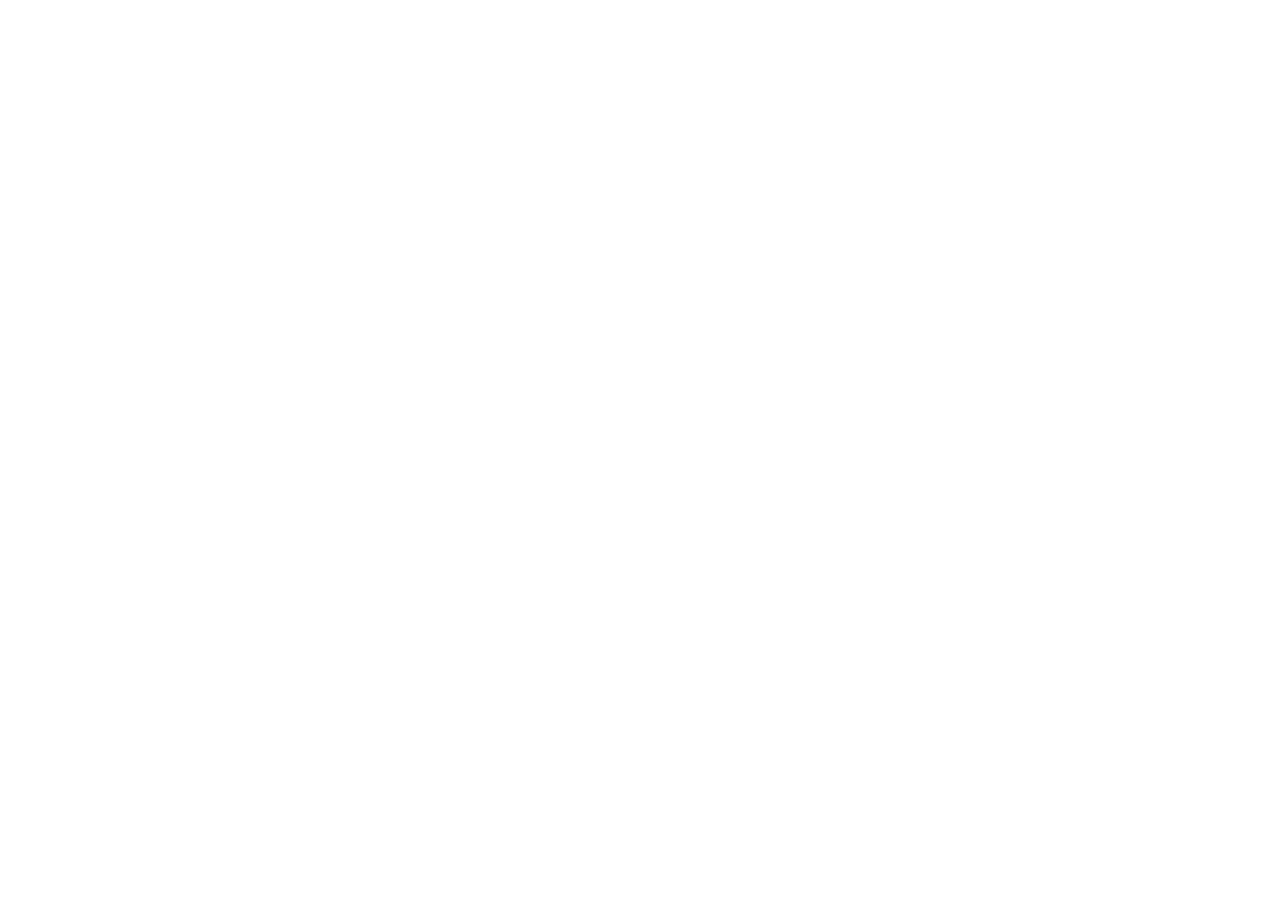
==== Bootstrap/Traxify/index.html @ 210e6dae "Add files via upload" ====
<!DOCTYPE html>
<html lang="en">
  <head>
    <meta charset="utf-8" />
    <meta name="viewport" content="width=device-width, initial-scale=1" />
    <title>Impact</title>
    <link
      href="https://cdn.jsdelivr.net/npm/bootstrap@5.3.3/dist/css/bootstrap.min.css"
      rel="stylesheet"
    />
    <link rel="stylesheet" href="style.css" />
    <link rel="stylesheet" href="./mediaqueries.css" />
  </head>
  <body>
    <script
      src="https://cdn.jsdelivr.net/npm/bootstrap@5.3.3/dist/js/bootstrap.bundle.min.js"
      integrity="sha384-YvpcrYf0tY3lHB60NNkmXc5s9fDVZLESaAA55NDzOxhy9GkcIdslK1eN7N6jIeHz"
      crossorigin="anonymous"
    ></script>
    <script
      src="https://kit.fontawesome.com/c6b9962fad.js"
      crossorigin="anonymous"
    ></script>
  </body>
</html>
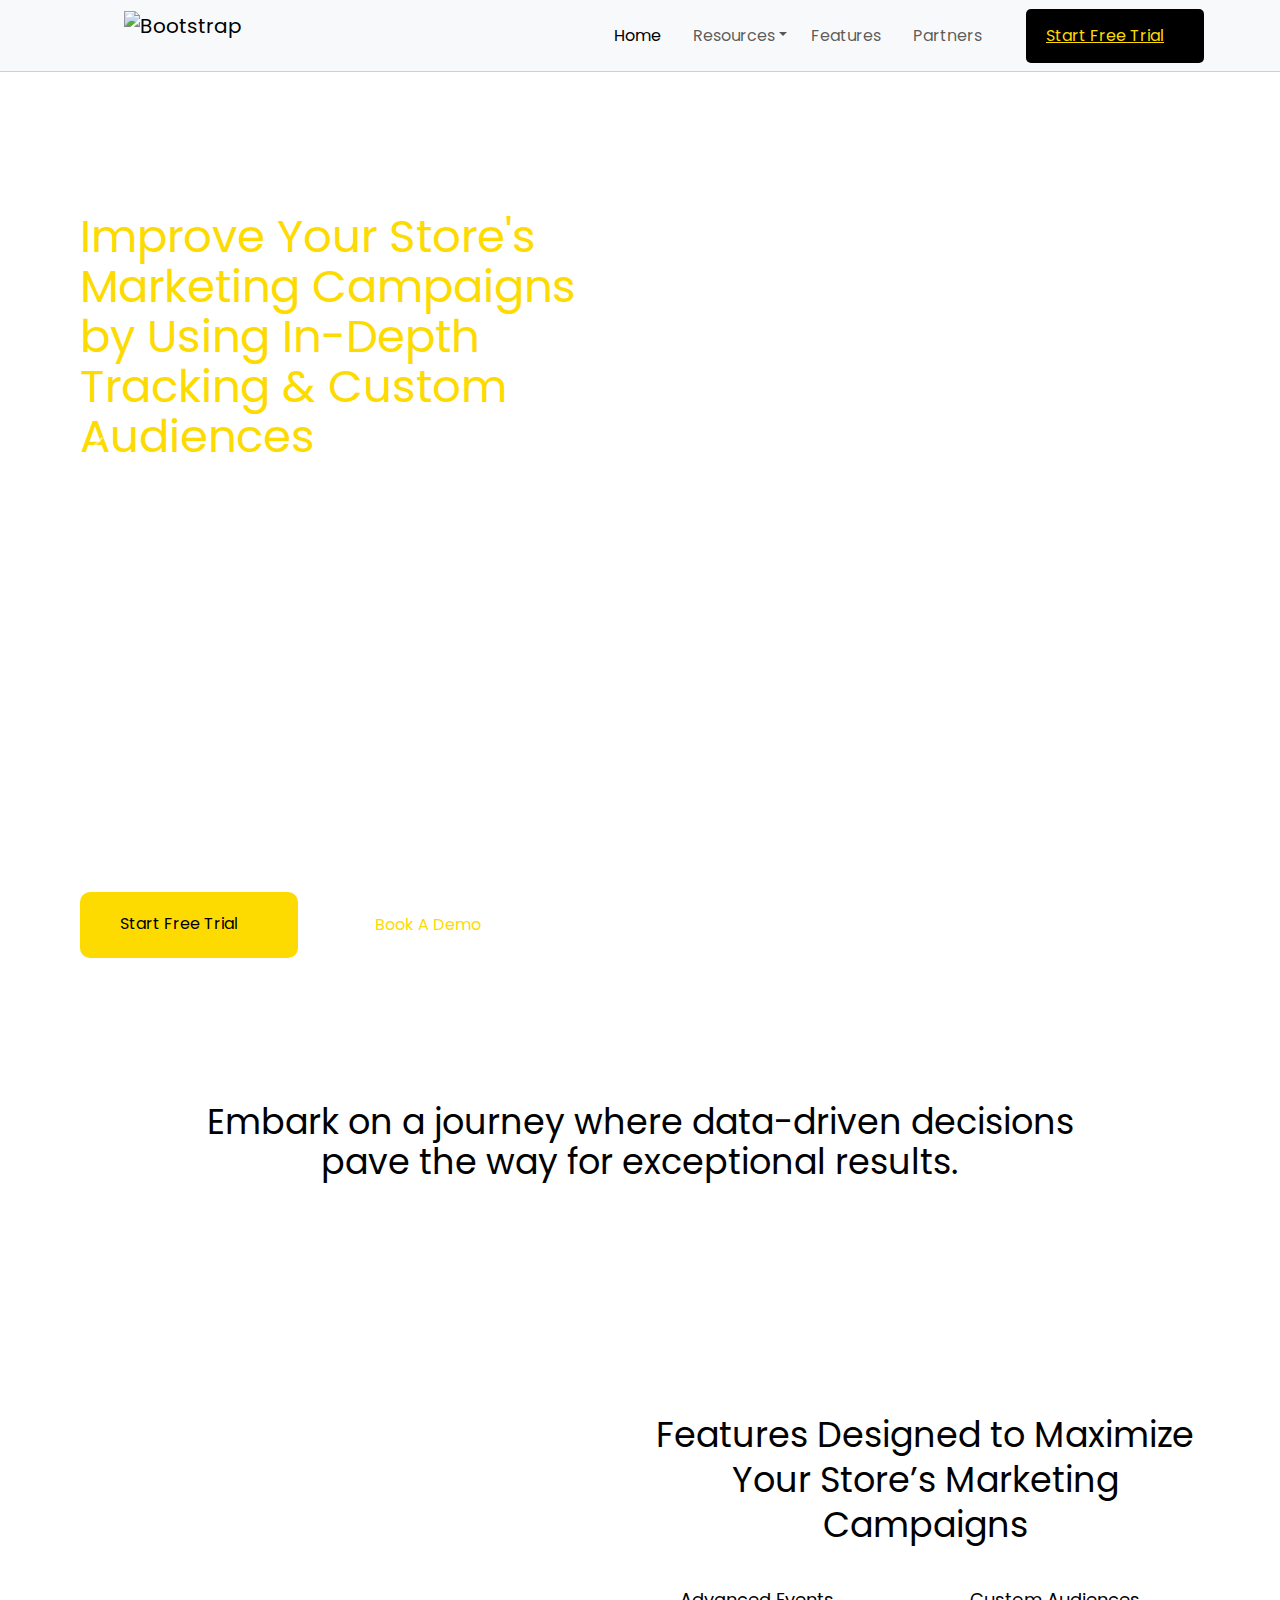
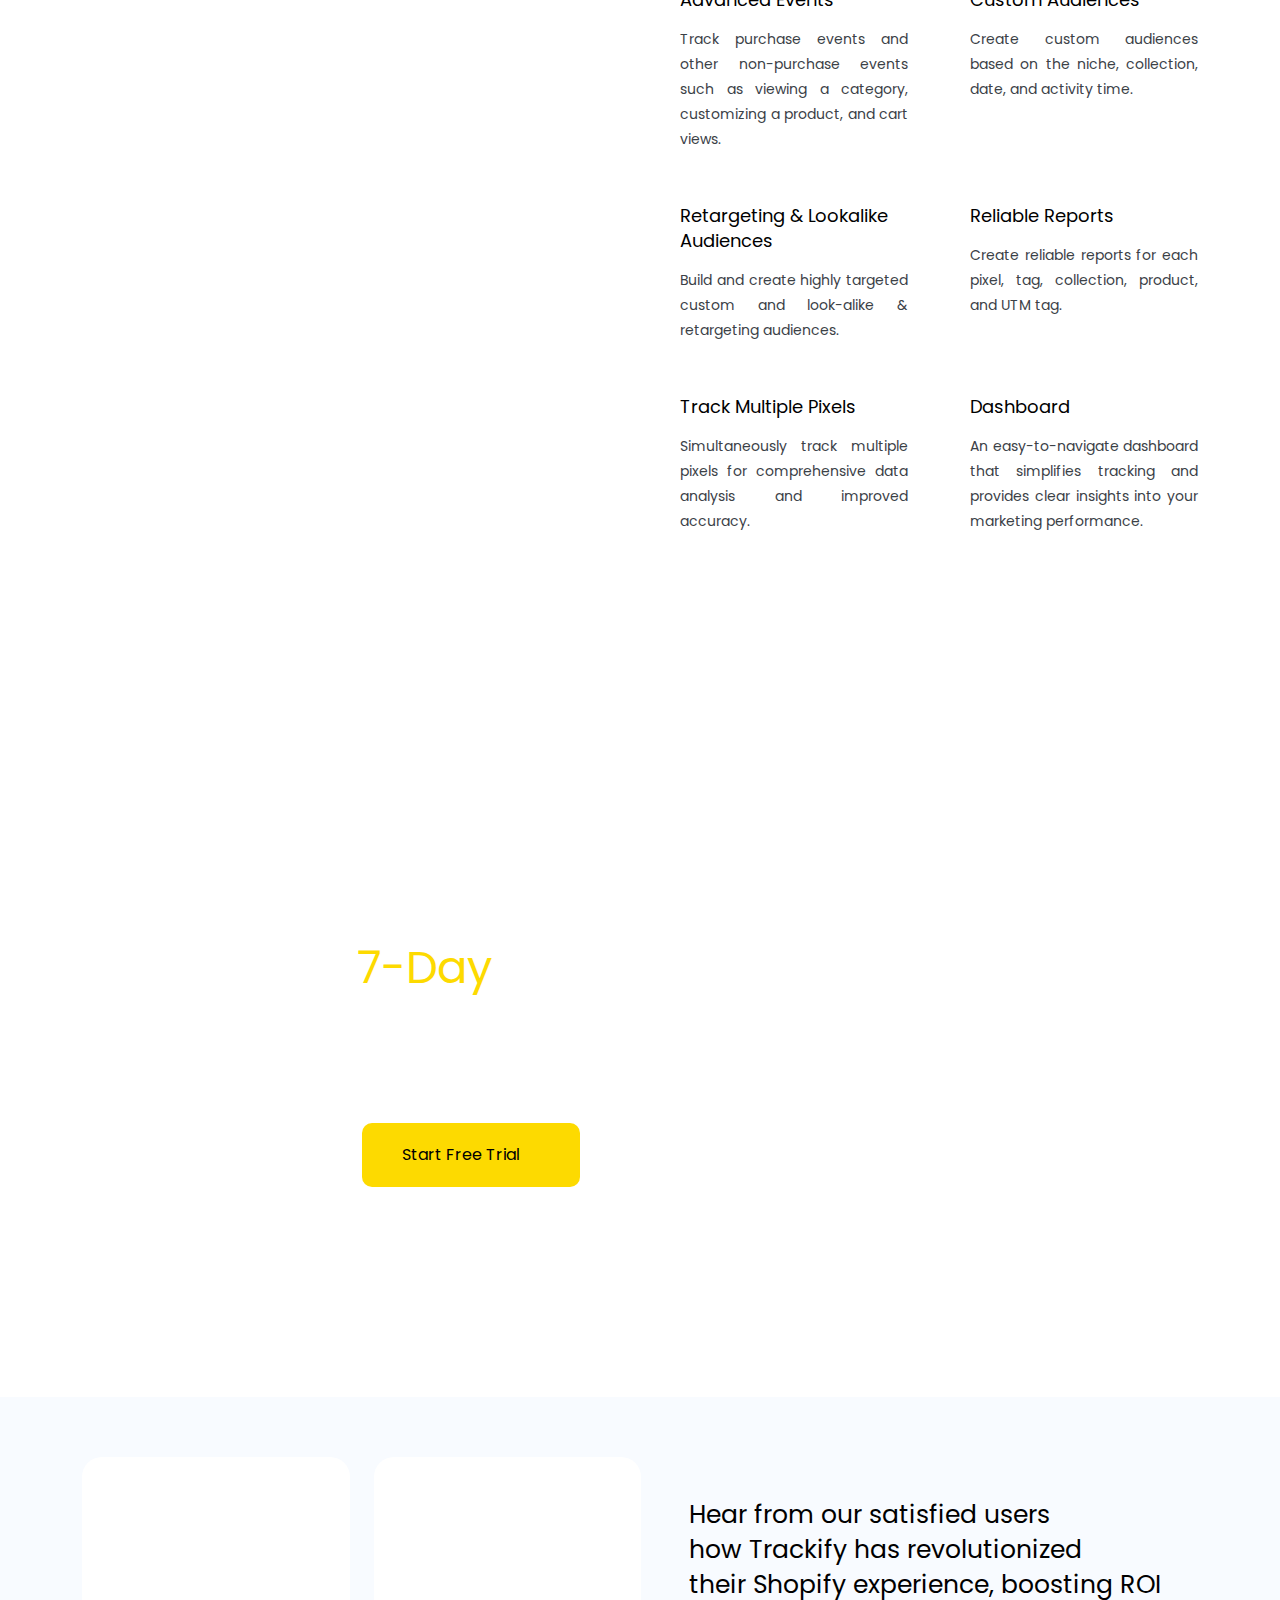
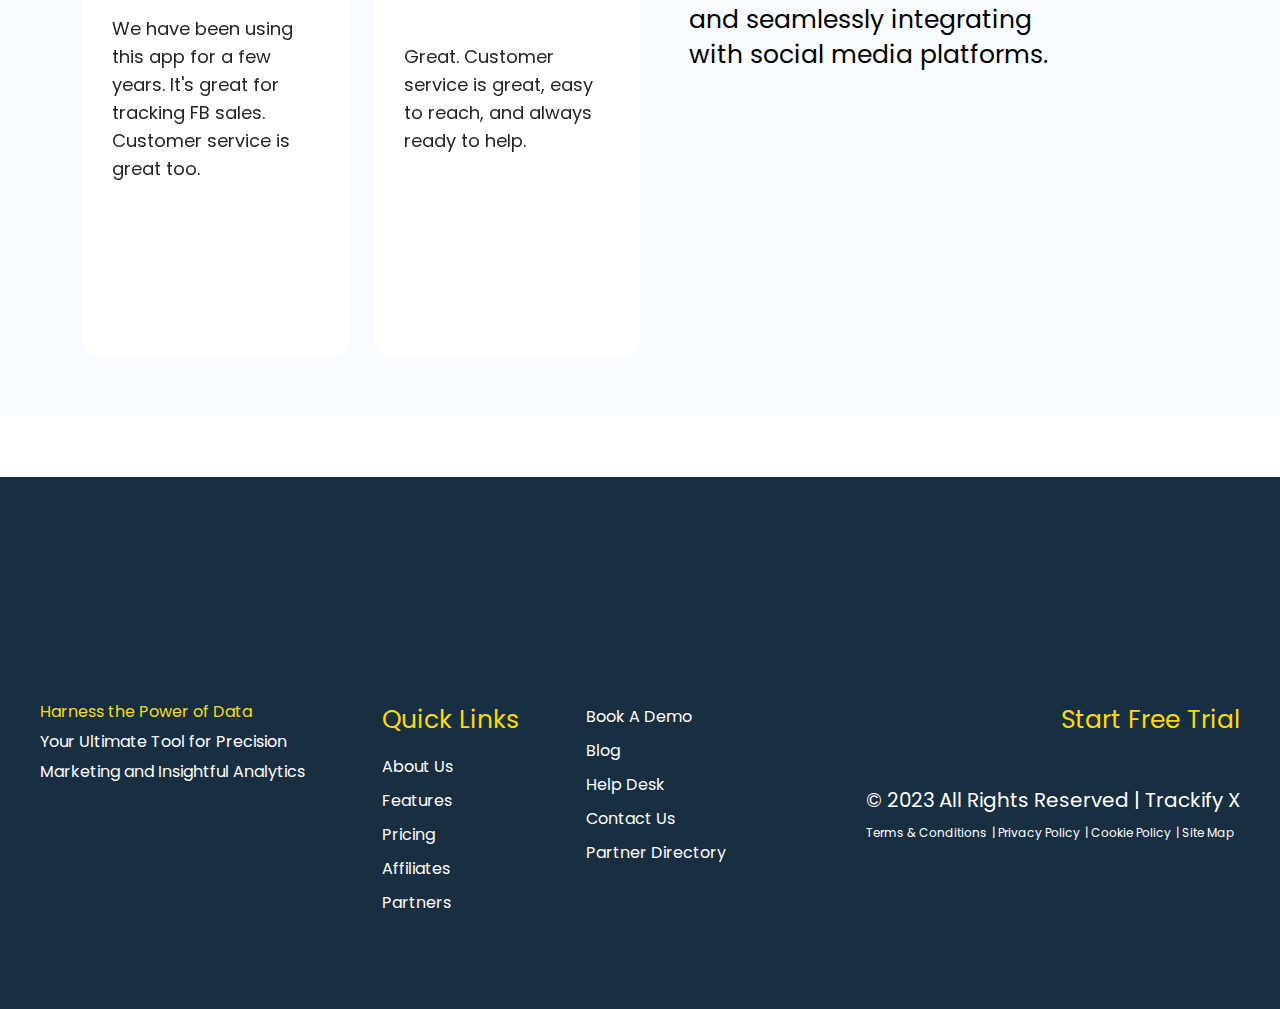
==== commit c80561ec: "Add files via upload" ====
--- a/Bootstrap/Traxify/index.html
+++ b/Bootstrap/Traxify/index.html
@@ -1,25 +1,452 @@
 <!DOCTYPE html>
 <html lang="en">
-  <head>
-    <meta charset="utf-8" />
-    <meta name="viewport" content="width=device-width, initial-scale=1" />
-    <title>Impact</title>
-    <link
-      href="https://cdn.jsdelivr.net/npm/bootstrap@5.3.3/dist/css/bootstrap.min.css"
-      rel="stylesheet"
-    />
-    <link rel="stylesheet" href="style.css" />
-    <link rel="stylesheet" href="./mediaqueries.css" />
-  </head>
-  <body>
-    <script
-      src="https://cdn.jsdelivr.net/npm/bootstrap@5.3.3/dist/js/bootstrap.bundle.min.js"
-      integrity="sha384-YvpcrYf0tY3lHB60NNkmXc5s9fDVZLESaAA55NDzOxhy9GkcIdslK1eN7N6jIeHz"
-      crossorigin="anonymous"
-    ></script>
-    <script
-      src="https://kit.fontawesome.com/c6b9962fad.js"
-      crossorigin="anonymous"
-    ></script>
-  </body>
-</html>
+
+<head>
+  <meta charset="utf-8" />
+  <meta name="viewport" content="width=device-width, initial-scale=1" />
+  <title>Traxify</title>
+  <link href="https://cdn.jsdelivr.net/npm/bootstrap@5.3.3/dist/css/bootstrap.min.css" rel="stylesheet" />
+  <script src="https://kit.fontawesome.com/c6b9962fad.js" crossorigin="anonymous"></script>
+  <link rel="stylesheet" href="style.css" />
+  <link rel="stylesheet" href="./mediaqueries.css" />
+</head>
+
+<body>
+  <!-- NAvbar -->
+  <nav class="navbar navbar-expand-lg bg-body-tertiary">
+    <div class="container-fluid">
+      <div class="nav-left">
+        <a class="navbar-brand ps-5" href="#">
+          <img src="/assets/asset 1.png" alt="Bootstrap" width="auto" height="50" />
+        </a>
+      </div>
+      <div class="nav-right">
+        <div class="collapse navbar-collapse" id="navbarSupportedContent">
+          <ul class="navbar-nav me-auto mb-2 mb-lg-0">
+            <li class="nav-item pe-3 text-black">
+              <a class="nav-link active" aria-current="page" href="#">Home</a>
+            </li>
+            <li class="nav-item dropdown text-black">
+              <a class="nav-link dropdown-toggle pe-3" href="#">Resources</a>
+              <nav class="navbar-dropdown2_dropdown-list w-dropdown-list w--open" id="w-dropdown-list-0"
+                aria-labelledby="w-dropdown-toggle-0" style="opacity: 1;">
+                <div class="navbar-dropdown2_container gap-5">
+                  <div class="navbar-dropdown2_dropdown-content row">
+                    <div class="navbar-dropdown2_content-left col-lg-6 col-md-12">
+                      <div class="navbar-dropdown2_dropdown-link-list"><a href="/affiliates"
+                          class="navbar-dropdown2_dropdown-link w-inline-block" tabindex="0">
+                          <div class="navbar5_icon-wrapper"><img loading="lazy"
+                              src="https://cdn.prod.website-files.com/6524df910066d6fb661ca6c2/667bf7ea60f87bc2d28cdf0a_n-icon-affiliate.svg"
+                              alt="" class="icon-height-xsmall"></div>
+                          <div class="navbar5_item-right">
+                            <div class="text-weight-semibold-2">Affiliate</div>
+                            <p class="text-size-small hide-mobile-landscape">Sign up and get your affiliate link.</p>
+                          </div>
+                        </a><a href="/pricing" class="navbar-dropdown2_dropdown-link w-inline-block" tabindex="0">
+                          <div class="navbar5_icon-wrapper"><img loading="lazy"
+                              src="https://cdn.prod.website-files.com/6524df910066d6fb661ca6c2/667bf7ea60f87bc2d28cdeed_n-icon-dollar.svg"
+                              alt="" class="icon-height-xsmall"></div>
+                          <div class="navbar5_item-right">
+                            <div class="text-weight-semibold-2">Pricing</div>
+                            <p class="text-size-small hide-mobile-landscape">See all the plans that fits your store.</p>
+                          </div>
+                        </a><a href="/book-a-demo" class="navbar-dropdown2_dropdown-link w-inline-block" tabindex="0">
+                          <div class="navbar5_icon-wrapper"><img loading="lazy"
+                              src="https://cdn.prod.website-files.com/6524df910066d6fb661ca6c2/667bf7ea60f87bc2d28cde76_n-icon-form.svg"
+                              alt="" class="icon-height-xsmall"></div>
+                          <div class="navbar5_item-right">
+                            <div class="text-weight-semibold-2">Book A Demo</div>
+                            <p class="text-size-small hide-mobile-landscape">Get a demo straight to your inbox.</p>
+                          </div>
+                        </a></div>
+                      <div class="navbar-dropdown2_dropdown-link-list"><a href="/blog"
+                          class="navbar-dropdown2_dropdown-link w-inline-block" tabindex="0">
+                          <div class="navbar5_icon-wrapper"><img loading="lazy"
+                              src="https://cdn.prod.website-files.com/6524df910066d6fb661ca6c2/667bf7ea60f87bc2d28cdea9_n-icon-blog.svg"
+                              alt="" class="icon-height-xsmall"></div>
+                          <div class="navbar5_item-right">
+                            <div class="text-weight-semibold-2">Blog</div>
+                            <p class="text-size-small hide-mobile-landscape">See all the latest news about Trackify
+                              &nbsp;X</p>
+                          </div>
+                        </a><a href="https://intercom.help/trackify-x-wiki/en/" target="_blank"
+                          class="navbar-dropdown2_dropdown-link w-inline-block" tabindex="0">
+                          <div class="navbar5_icon-wrapper"><img loading="lazy"
+                              src="https://cdn.prod.website-files.com/6524df910066d6fb661ca6c2/667bf7ea60f87bc2d28cde3b_n-icon-helpdesk.svg"
+                              alt="" class="icon-height-xsmall"></div>
+                          <div class="navbar5_item-right">
+                            <div class="text-weight-semibold-2">Help Desk</div>
+                            <p class="text-size-small hide-mobile-landscape">Find solutions for all your questions.</p>
+                          </div>
+                        </a><a href="/contact-us" class="navbar-dropdown2_dropdown-link w-inline-block" tabindex="0">
+                          <div class="navbar5_icon-wrapper"><img loading="lazy"
+                              src="https://cdn.prod.website-files.com/6524df910066d6fb661ca6c2/667bf7ea60f87bc2d28cdec6_n-icon-contactus.svg"
+                              alt="" class="icon-height-xsmall"></div>
+                          <div class="navbar5_item-right">
+                            <div class="text-weight-semibold-2">Contact Us</div>
+                            <p class="text-size-small hide-mobile-landscape">Our customer heroes are here for you.</p>
+                          </div>
+                        </a></div>
+                    </div>
+                    <div class="navbar-dropdown2_content-right col-lg-6 col-md-12">
+                      <div class="navbar-dropdown2_dropdown-content-wrapper z-index-1">
+                        <h4 class="text-size-small text-weight-semibold navigation">Featured from Blog</h4>
+                        <div class="navbar-dropdown2_blog-list-wrapper w-dyn-list">
+                          <div role="list" class="navbar-dropdown2_blog-list w-dyn-items">
+                            <div id="w-node-_7ee7650d-1fd8-1c56-0655-fea0e9d606a8-e9d6065c" role="listitem"
+                              class="navbar-dropdown2_blog-item-2 w-dyn-item">
+                              <div id="w-node-_7ee7650d-1fd8-1c56-0655-fea0e9d606a9-e9d6065c"
+                                class="navbar-dropdown2_blog-image-wrapper">
+                                <img loading="lazy"
+                                  src="https://cdn.prod.website-files.com/653b570758f2eeafafa3a772/66a938367f391719bd54fdbb_TFX-AdsConversion.jpg"
+                                  alt="" sizes="100vw" class="navbar-dropdown2_blog-image"></div>
+                              <div id="w-node-_7ee7650d-1fd8-1c56-0655-fea0e9d606ab-e9d6065c"
+                                class="navbar-dropdown2_large-item-content">
+                                <div class="margin-bottom margin-tiny">
+                                  <div class="text-weight-semibold-3">Boost Your Ad Campaigns with
+                                    Trackify X’s Conversion API</div>
+                                </div>
+                                <p class="text-size-small">The Conversion API (CAPI) is a powerful tool that allows you
+                                  to send webevents from your server directly to Facebook.</p>
+                                <div class="margin-top margin-xxsmall">
+                                  <div class="text-style-link text-size-small"><a
+                                      href="/blogs/boost-your-ad-campaigns-with-trackifyx-conversion-api"
+                                      class="s-homepageanvlink" tabindex="0">Read More</a></div>
+                                </div>
+                              </div>
+                            </div>
+                            <div id="w-node-_7ee7650d-1fd8-1c56-0655-fea0e9d606a8-e9d6065c"
+                              class="navbar-dropdown2_blog-item-2 w-dyn-item">
+                              <div id="w-node-_7ee7650d-1fd8-1c56-0655-fea0e9d606a9-e9d6065c"
+                                class="navbar-dropdown2_blog-image-wrapper">
+                                <img loading="lazy"
+                                  src="https://cdn.prod.website-files.com/653b570758f2eeafafa3a772/66a935d4dd387e01c3b6c6a2_TFX-BlogPostConversion.jpg"
+                                  alt="" sizes="100vw" class="navbar-dropdown2_blog-image"></div>
+                              <div id="w-node-_7ee7650d-1fd8-1c56-0655-fea0e9d606ab-e9d6065c"
+                                class="navbar-dropdown2_large-item-content">
+                                <div class="margin-bottom margin-tiny">
+                                  <div class="text-weight-semibold-3">Boost Your TikTok Ad
+                                    Performance with Trackify X’s Advanced TikTok Pixel Integration</div>
+                                </div>
+                                <p class="text-size-small">Starting a new e-commerce venture isexciting, but getting off
+                                  to a successful start requires a lot of work.</p>
+                                <div class="margin-top margin-xxsmall">
+                                  <div class="text-style-link text-size-small"><a
+                                      href="/blogs/boost-your-tiktok-ad-performance-with-trackify-advanced-tiktok-pixel-integration"
+                                      class="s-homepageanvlink" tabindex="0">Read More</a></div>
+                                </div>
+                              </div>
+                            </div>
+                          </div>
+                        </div>
+                        <div class="button-group" bis_skin_checked="1"><a href="/blog"
+                            class="button-8 is-link is-icon w-inline-block w-clearfix" tabindex="0"
+                            bis_skin_checked="1">
+                            <div class="text-block-76" bis_skin_checked="1">See all articles</div>
+                            <div class="icon-embed-xxsmall-2 w-embed" bis_skin_checked="1"><svg width="16" height="16"
+                                viewBox="0 0 16 16" fill="none" xmlns="http://www.w3.org/2000/svg">
+                                <path d="M6 3L11 8L6 13" stroke="CurrentColor" stroke-width="1.5"></path>
+                              </svg></div>
+                          </a></div>
+                      </div>
+                    </div>
+                  </div>
+                </div>
+              </nav>
+            </li>
+            <li class="nav-item pe-3">
+              <a class="nav-link" href="#">Features</a>
+            </li>
+            <li class="nav-item pe-3 text-black">
+              <a class="nav-link">Partners</a>
+            </li>
+          </ul>
+          <div class="s-navbar-button">
+            <a id="start_free_trial" href="https://apps.shopify.com/trackify-1" target="_blank"
+              class="button-new nav ">Start Free Trial</a>
+          </div>
+        </div>
+      </div>
+      <button class="navbar-toggler" type="button">
+        <i class="fas fa-bars"></i>
+      </button>
+    </div>
+  </nav>
+  <!-- Hero Section -->
+  <div class="main-hero-section">
+    <div class="container-fluid container-blue">
+      <div class="row align-items-center">
+        <div class="col-lg-6 col-md-12 text-center text-lg-start">
+          <h1 class="new-h1">
+            <span class="yellow-h1">Improve Your Store's Marketing Campaigns by Using In-Depth Tracking &amp; Custom
+              Audiences</span>
+          </h1>
+          <p class="sub-heading-h1">
+            <strong>Use Facebook Pixel, TikTok Pixel, UTM’s, Catalogs &amp; Custom Audiences to Optimize Your Stores
+              Marketing</strong>
+          </p>
+          <p class="p-heading">
+            Maximize the effectiveness of your store's marketing campaigns on Facebook Ads &amp; TikTok Ads by examining
+            and monitoring customer behavior using UTM's, TikTok Pixel, and Facebook Pixel events. Trackify X offers
+            dependable data to facilitate informed decision-making. Gain insights into the impact of your marketing
+            efforts through comprehensive analytics and KPI reports. Utilize this data to create tailored lookalike and
+            retargeting audiences. Additionally, Trackify X streamlines catalog management by employing automated feeds.
+          </p>
+          <div class="_2-buttons-block d-flex justify-content-center justify-content-lg-start gap-3">
+            <a id="start_free_trial" href="https://apps.shopify.com/trackify-1"
+              class="button-new yellow-button w-button">
+              Start Free Trial
+            </a>
+            <a href="/book-a-demo" class="button-new yellow-button phone-button w-button">
+              Book A Demo
+            </a>
+          </div>
+        </div>
+        <div class="col-lg-6 col-md-12 text-center mt-4 mt-lg-0">
+          <img
+            src="https://cdn.prod.website-files.com/6524df910066d6fb661ca6c2/657a061cf5e9a34deaa30e28_TFX-HeaderBanner-Graphics.webp"
+            loading="lazy" class="img-fluid image-11" alt="" />
+        </div>
+      </div>
+    </div>
+    <h2 class="h2-new mt-4">Embark on a journey where data-driven decisions<br />pave the way for exceptional results.
+    </h2>
+  </div>
+
+  <!-- Why Hidden Section -->
+  <div class="section-why hidden">
+    <div class="container">
+      <div class="row align-items-center mb-5">
+        <div class="col-lg-6 col-md-12 text-center text-lg-start">
+          <img
+            src="https://cdn.prod.website-files.com/6524df910066d6fb661ca6c2/657a098291f1ea2ef7c28e2c_TFX-WhyChooseUs.webp"
+            class="img-fluid why-img" loading="lazy" alt="" />
+        </div>
+        <div class="col-lg-6 col-md-12">
+          <h2 class="h2-new-inner">Features Designed to Maximize Your Store’s Marketing Campaigns</h2>
+          <div class="row list-new-why">
+            <div class="col-sm-6 col-12 list-item-new">
+              <p class="list-title">Advanced Events</p>
+              <p class="list-p-item">Track purchase events and other non-purchase events such as viewing a category,
+                customizing a product, and cart views.</p>
+            </div>
+            <div class="col-sm-6 col-12 list-item-new">
+              <p class="list-title">Custom Audiences</p>
+              <p class="list-p-item">Create custom audiences based on the niche, collection, date, and activity time.
+              </p>
+            </div>
+            <div class="col-sm-6 col-12 list-item-new">
+              <p class="list-title">Retargeting &amp; Lookalike Audiences</p>
+              <p class="list-p-item">Build and create highly targeted custom and look-alike &amp; retargeting audiences.
+              </p>
+            </div>
+            <div class="col-sm-6 col-12 list-item-new">
+              <p class="list-title">Reliable Reports</p>
+              <p class="list-p-item">Create reliable reports for each pixel, tag, collection, product, and UTM tag.</p>
+            </div>
+            <div class="col-sm-6 col-12 list-item-new">
+              <p class="list-title">Track Multiple Pixels</p>
+              <p class="list-p-item">Simultaneously track multiple pixels for comprehensive data analysis and improved
+                accuracy.</p>
+            </div>
+            <div class="col-sm-6 col-12 list-item-new">
+              <p class="list-title">Dashboard</p>
+              <p class="list-p-item">An easy-to-navigate dashboard that simplifies tracking and provides clear insights
+                into your marketing performance.</p>
+            </div>
+          </div>
+        </div>
+      </div>
+      <img src="https://cdn.prod.website-files.com/6524df910066d6fb661ca6c2/656ce505236019bf08cfbf8d_Rectangle%208.png"
+        class="img-fluid line-center" loading="lazy" alt="" />
+    </div>
+  </div>
+  <!-- CTA section -->
+  <div class="cta-secition">
+    <div class="container-blue cta">
+      <div>
+        <h3 class="new-h1 cta-heading">Start<span class="yellow-h1"> 7-Day </span>Free Trial</h3>
+        <p class="p-heading cta-p">Install at no risk for 7-day to unleash the power of data-driven<br>insights for
+          boosted sales today!</p>
+        <div class="cta-button"><a id="start_free_trial" href="https://apps.shopify.com/trackify-1"
+            class="button-new yellow-button w-button">Start Free Trial</a></div>
+      </div>
+    </div>
+  </div>
+  <!-- Reviews Secton -->
+  <div class="reviews-section">
+    <div class="container">
+      <div class="d-flex flex-column flex-lg-row">
+        <!-- Slider Section -->
+        <div id="reviewsCarousel" class=" flex-grow-1" data-bs-ride="carousel">
+          <div class="carousel-inner">
+            <div class="carousel-item active">
+              <div class="row">
+                <div class="col-md-6">
+                  <div class="review-inner">
+                    <img
+                      src="https://cdn.prod.website-files.com/6524df910066d6fb661ca6c2/656d59cbe88deb55260973d4_Rectangle%2015.webp"
+                      alt="">
+                    <p class="reviews-p-inner">We have been using this app for a few years. It's great for tracking FB
+                      sales. Customer service is great too.</p>
+                    <img
+                      src="https://cdn.prod.website-files.com/6524df910066d6fb661ca6c2/656d59de0732822eb9c2ad36_star%20copy%204.png"
+                      alt="">
+                  </div>
+                </div>
+                <div class="col-md-6">
+                  <div class="review-inner">
+                    <img
+                      src="https://cdn.prod.website-files.com/6524df910066d6fb661ca6c2/656d59cbe88deb55260973d4_Rectangle%2015.webp"
+                      alt="">
+                    <p class="reviews-p-inner">Great. Customer service is great, easy to reach, and always ready to
+                      help.</p>
+                    <img
+                      src="https://cdn.prod.website-files.com/6524df910066d6fb661ca6c2/656d59de0732822eb9c2ad36_star%20copy%204.png"
+                      alt="">
+                  </div>
+                </div>
+              </div>
+            </div>
+            <div class="carousel-item">
+              <div class="row">
+                <div class="col-md-6">
+                  <div class="review-inner">
+                    <img
+                      src="https://cdn.prod.website-files.com/6524df910066d6fb661ca6c2/656d59cbe88deb55260973d4_Rectangle%2015.webp"
+                      alt="">
+                    <p class="reviews-p-inner">A friend recommended this app. I received a lot of help installing the
+                      app via a video call. I would definitely recommend this app.</p>
+                    <img
+                      src="https://cdn.prod.website-files.com/6524df910066d6fb661ca6c2/656d59de0732822eb9c2ad36_star%20copy%204.png"
+                      alt="">
+                  </div>
+                </div>
+                <div class="col-md-6">
+                  <div class="review-inner">
+                    <img
+                      src="https://cdn.prod.website-files.com/6524df910066d6fb661ca6c2/656d59cbe88deb55260973d4_Rectangle%2015.webp"
+                      alt="">
+                    <p class="reviews-p-inner">Good app, very easy to connect the pixel and conversion API with
+                      Facebook. Great customer service too.</p>
+                    <img
+                      src="https://cdn.prod.website-files.com/6524df910066d6fb661ca6c2/656d59de0732822eb9c2ad36_star%20copy%204.png"
+                      alt="">
+                  </div>
+                </div>
+              </div>
+            </div>
+          </div>
+          <button class="carousel-control-prev" type="button" data-bs-target="#reviewsCarousel" data-bs-slide="prev">
+            <span class="carousel-control-prev-icon" aria-hidden="true"></span>
+            <span class="visually-hidden">Previous</span>
+          </button>
+          <button class="carousel-control-next" type="button" data-bs-target="#reviewsCarousel" data-bs-slide="next">
+            <span class="carousel-control-next-icon" aria-hidden="true"></span>
+            <span class="visually-hidden">Next</span>
+          </button>
+        </div>
+
+        <!-- Heading reviews -->
+        <div class="reviews-heading text-center text-lg-start ms-lg-5 mt-4 mt-lg-0">
+          <img src="https://cdn.prod.website-files.com/6524df910066d6fb661ca6c2/656cecd60b2fc19ffdd6fb1a_quote.webp"
+            alt="">
+          <p class="reviews-p mt-3">Hear from our satisfied users<br>how Trackify has revolutionized<br>their Shopify
+            experience, boosting ROI and seamlessly integrating<br>with social media platforms.</p>
+          <img
+            src="https://cdn.prod.website-files.com/6524df910066d6fb661ca6c2/656ced27a2cda12f26c2433f_Vector%20Smart%20Object.webp"
+            alt="">
+        </div>
+      </div>
+    </div>
+  </div>
+  <!-- Footer Section -->
+  <div class="footer-section-new">
+    <div class="blue-footer">
+      <div class="container-fluid">
+        <div class="row m-auto px-3">
+          <!-- First Column (Logo and Description) -->
+          <div class="col-md-3 mb-4 p3">
+            <img
+              src="https://cdn.prod.website-files.com/6524df910066d6fb661ca6c2/65e58611995ddd19c9c5920f_TFX-BlackBG-FullLogo-Transparent.png"
+              loading="lazy" sizes="100vw" alt="">
+            <p class="footer-p mt-3 mb-4">
+              <span class="yellow"><strong>Harness the Power of Data</strong></span><br>
+              Your Ultimate Tool for Precision Marketing and Insightful Analytics
+            </p>
+            <div class="social d-flex">
+              <a href="https://www.facebook.com/trackifyapp/" target="_blank" class="mr-3">
+                <img
+                  src="https://cdn.prod.website-files.com/6524df910066d6fb661ca6c2/656d65e1f6866162fe7ed697_Group%2013.png"
+                  loading="lazy" alt="">
+              </a>
+              <a href="https://www.linkedin.com/company/trackify-x/" target="_blank" class="mr-3">
+                <img
+                  src="https://cdn.prod.website-files.com/6524df910066d6fb661ca6c2/656d65ef0882f1e95cc32905_Group%2013%20-%20copia.png"
+                  loading="lazy" alt="">
+              </a>
+              <a href="https://www.youtube.com/@trackifyx" target="_blank">
+                <img
+                  src="https://cdn.prod.website-files.com/6524df910066d6fb661ca6c2/656d65f9f6866162fe7eed55_Group%2013%20-%20copia%20(2).png"
+                  loading="lazy" alt="">
+              </a>
+            </div>
+          </div>
+
+          <!-- Quick Links Column -->
+          <div class="col-md-2 mb-4 pt-5 ps-5">
+            <p class="foote-heazdings">Quick Links</p>
+            <a href="/about-us" class="footer-link">About Us</a>
+            <a href="/features" class="footer-link">Features</a>
+            <a href="/pricing" class="footer-link">Pricing</a>
+            <a href="/affiliates" class="footer-link">Affiliates</a>
+            <a href="/partners" class="footer-link">Partners</a>
+          </div>
+
+          <!-- Book a Demo and Blog -->
+          <div class="col-md-2 mb-4 pt-5 ps-5">
+            <a href="/book-a-demo" class="footer-link">Book A Demo</a>
+            <a href="/blog" class="footer-link">Blog</a>
+            <a href="https://help.redretarget.com/en/" target="_blank" class="footer-link">Help Desk</a>
+            <a href="/contact-us" class="footer-link">Contact Us</a>
+            <a href="/partner-directory" class="footer-link">Partner Directory</a>
+          </div>
+
+          <!-- Start Free Trial and Footer Info -->
+          <div class="col-md-5 mb-4 text-md-right d-flex flex-column align-items-end text-right pt-5 ">
+            <p class="foote-heazdings">
+              <a href="https://apps.shopify.com/trackify-1" target="_blank" class="link-4">Start Free Trial</a>
+            </p>
+            <a id="start_free_trial" href="https://apps.shopify.com/trackify-1" class="text-end">
+              <img
+                src="https://cdn.prod.website-files.com/6524df910066d6fb661ca6c2/656d64c0a795ed37cbd58d4a_Shopify-App-Store-Badge-Final-White.webp"
+                loading="lazy" alt="" class="image-14">
+            </a>
+            <p class="paragraph-25">
+              © 2023 All Rights Reserved | Trackify X<br>
+              <a href="/terms-of-service" class="footer-site-link"><span class="text-span-6">Terms &amp;
+                  Conditions</span></a>
+              <span class="text-span-6"> | </span>
+              <a href="/privacy-policy" class="footer-site-link"><span class="text-span-6">Privacy Policy</span></a>
+              <span class="text-span-6"> | </span>
+              <a href="/cookie-policy" target="_blank" class="footer-site-link"><span class="text-span-6">Cookie
+                  Policy</span></a>
+              <span class="text-span-6"> | </span>
+              <a href="https://www.trackifyapp.com/sitemap.xml" class="footer-site-link"><span class="text-span-6">Site
+                  Map</span></a>
+            </p>
+          </div>
+        </div>
+      </div>
+    </div>
+  </div>
+
+
+  <!-- Scripts Bootstrap -->
+  <script src="https://cdn.jsdelivr.net/npm/bootstrap@5.3.3/dist/js/bootstrap.bundle.min.js"
+    integrity="sha384-YvpcrYf0tY3lHB60NNkmXc5s9fDVZLESaAA55NDzOxhy9GkcIdslK1eN7N6jIeHz" crossorigin="anonymous">
+  </script>
+</body>
+
+
+</html>--- a/Bootstrap/Traxify/style.css
+++ b/Bootstrap/Traxify/style.css
@@ -0,0 +1,1009 @@
+@import url("https://fonts.googleapis.com/css2?family=Poppins:ital,wght@0,100;0,200;0,300;0,400;0,500;0,600;0,700;0,800;0,900;1,100;1,200;1,300;1,400;1,500;1,600;1,700;1,800;1,900&display=swap");
+* {
+  margin: 0;
+  padding: 0;
+  font-family: "Poppins", sans-serif !important;
+  font-weight: 400 !important;
+}
+.w-nav:before,
+.w-nav:after {
+  content: " ";
+  grid-area: 1 / 1 / 2 / 2;
+  display: table;
+}
+.w-nav:after {
+  clear: both;
+}
+.button-new {
+  color: #fdda00;
+  background-color: #000;
+  background-image: url(https://cdn.prod.website-files.com/6524df910066d6fb661ca6c2/656a524165d0044b8212e140_right-arrow.webp);
+  background-position: 90%;
+  background-repeat: no-repeat;
+  background-size: auto;
+  border-radius: 10px;
+  padding: 15px 40px 15px 20px;
+  font-family: Poppins, sans-serif;
+  font-size: 16px;
+  font-weight: 600;
+}
+.button-new.nav {
+  border-radius: 5px;
+  margin-left: 20px;
+}
+.navbar {
+  z-index: 99;
+  background-color: white;
+  border: 1px #b1b1b1;
+  border-bottom: 1px solid #b1b1b191;
+  align-items: center;
+  width: 100%;
+  height: auto;
+  min-height: 4.5rem;
+  padding-left: 5%;
+  padding-right: 5%;
+  display: flex;
+  position: sticky;
+  top: 0%;
+}
+/* Dropdown styling */
+
+.nav-item.dropdown:hover .navbar-dropdown2_dropdown-list {
+  display: flex;
+}
+
+.navbar-dropdown2_dropdown-link {
+  display: flex;
+  align-items: center;
+  padding: 10px;
+  text-decoration: none;
+  color: black;
+}
+
+.navbar-dropdown2_dropdown-link:hover {
+  background-color: #f0f0f0;
+  border-radius: 4px;
+}
+
+.navbar5_icon-wrapper img {
+  height: 24px;
+  margin-right: 10px;
+}
+.navbar-dropdown2_dropdown-list {
+  position: absolute;
+  left: -650%;
+  top: 100%; /* Place it below the navbar */
+  width: 99vw;
+  height: 80vh;
+  background-color: #ffffff; /* Adjust background color as needed */
+  box-shadow: 0px 4px 6px rgba(0, 0, 0, 0.1); /* Optional shadow for better visibility */
+  z-index: 1050; /* Ensure it appears above other elements */
+  padding: 20px; /* Add padding for spacing */
+  display: none; /* Initially hidden */
+}
+
+.navbar-item:hover .navbar-dropdown2_dropdown-list {
+  display: flex; /* Show dropdown on hover */
+}
+.w-dropdown-list {
+  background: rgb(248, 249, 250);
+  min-width: 100%;
+  display: none;
+  position: absolute;
+}
+.navbar-dropdown2_container {
+    justify-content: space-between;
+    align-items: center;
+    width: 100%;
+    max-width: 100%;
+    height: 100%;
+    margin-left: auto;
+    margin-right: auto;
+    display: flex;
+}
+.navbar-dropdown2_container {
+    justify-content: space-between;
+    align-items: center;
+    width: 100%;
+    max-width: 100%;
+    height: 100%;
+    margin-left: auto;
+    margin-right: auto;
+    display: flex;
+}
+.navbar-dropdown2_content-left {
+  grid-column-gap: 2rem;
+  grid-row-gap: 0px;
+  border: 1px #000;
+  /* flex: 1; */
+  grid-template-rows: auto;
+  grid-template-columns: 1fr 1fr;
+  grid-auto-columns: 1fr;
+  padding: 2rem 0;
+  display: grid;
+}
+.s-navbar-button{
+  position: relative;
+  z-index: 5000;
+}
+.navbar-dropdown2_dropdown-link-list {
+  grid-column-gap: 0px;
+  grid-row-gap: 1rem;
+  grid-template-rows: max-content;
+  grid-template-columns: 1fr;
+  grid-auto-rows: max-content;
+  grid-auto-columns: 1fr;
+  display: grid;
+}
+.navbar-dropdown2_dropdown-link {
+    grid-column-gap: .75rem;
+    grid-row-gap: 0px;
+    grid-template-rows: auto;
+    grid-template-columns: max-content 1fr;
+    grid-auto-columns: 1fr;
+    align-items: flex-start;
+    min-height: 0;
+    padding-top: .125rem;
+    padding-bottom: .125rem;
+    font-weight: 300;
+    text-decoration: none;
+    transition: all .2s cubic-bezier(.39,.575,.565,1);
+    display: grid;
+}
+.navbar-dropdown2_component-2 {
+  margin-left: 0;
+  margin-right: 0;
+  font-family: Poppins, sans-serif;
+  position: static;
+}
+.icon-height-xsmall {
+  color: #311f1f;
+  -webkit-text-fill-color: inherit;
+  background-color: #0000;
+  background-clip: border-box;
+  border: 1px #f33;
+  border-radius: 20px;
+  height: 1.5rem;
+}
+.navbar5_item-right {
+  color: #032e61;
+  flex-direction: column;
+  justify-content: center;
+  align-items: flex-start;
+  transition: all .2s cubic-bezier(.39,.575,.565,1);
+  display: flex;
+}
+.text-weight-semibold-2 {
+  font-weight: 600;
+}
+.text-size-small.hide-mobile-landscape {
+  font-family: Lato, sans-serif;
+  font-size: .8rem;
+  font-weight: 400;
+}
+.navbar-dropdown2_dropdown-link-list {
+  grid-column-gap: 0px;
+  grid-row-gap: 1rem;
+  grid-template-rows: max-content;
+  grid-template-columns: 1fr;
+  grid-auto-rows: max-content;
+  grid-auto-columns: 1fr;
+  display: grid;
+}
+img {
+  vertical-align: middle;
+  max-width: 100%;
+  display: inline-block;
+}
+.text-size-small.hide-mobile-landscape {
+  font-family: Lato, sans-serif;
+  font-size: .8rem;
+  font-weight: 400;
+}
+.w-inline-block {
+  max-width: 100%;
+  display: inline-block;
+}
+.navbar-dropdown2_content-right {
+  flex: 1;
+  max-width: 35rem;
+  padding: 2rem 0 2rem 2rem;
+  /* display: flex; */
+  position: relative;
+}
+.navbar-dropdown2_dropdown-content-wrapper.z-index-1 {
+  grid-row-gap: 1rem;
+  grid-template-rows: max-content max-content;
+  grid-auto-rows: max-content;
+  width: 100%;
+}
+.text-size-small.text-weight-semibold.navigation {
+  color: #032e61;
+  font-family: Lato, sans-serif;
+}
+.navbar-dropdown2_blog-list {
+  grid-column-gap: 0rem;
+  grid-row-gap: .5rem;
+  flex-direction: column;
+  grid-template-rows: auto;
+  grid-template-columns: 1fr;
+  grid-auto-columns: 1fr;
+  align-items: flex-start;
+  display: grid;
+}
+#w-node-_7ee7650d-1fd8-1c56-0655-fea0e9d606a8-e9d6065c {
+  grid-area: span 1 / span 1 / span 1 / span 1;
+}
+.navbar-dropdown2_blog-item-2 {
+  grid-column-gap: 1.5rem;
+  grid-row-gap: 0px;
+  grid-template-rows: auto;
+  grid-template-columns: .6fr 1fr;
+  grid-auto-columns: 1fr;
+  padding-top: .5rem;
+  padding-bottom: .5rem;
+  text-decoration: none;
+  display: grid;
+}
+.navbar-dropdown2_blog-item-2 {
+  grid-column-gap: 1.5rem;
+  grid-row-gap: 0px;
+  grid-template-rows: auto;
+  grid-template-columns: .6fr 1fr;
+  grid-auto-columns: 1fr;
+  padding-top: .5rem;
+  padding-bottom: .5rem;
+  text-decoration: none;
+  display: grid;
+}
+.navbar-dropdown2_blog-image {
+  object-fit: cover;
+  width: 100%;
+  height: 100%;
+  position: absolute;
+  inset: 0%;
+}
+.navbar-dropdown2_large-item-content {
+  flex-direction: column;
+  justify-content: flex-start;
+  display: flex;
+}
+.margin-bottom {
+  margin-top: 0;
+  margin-left: 0;
+  margin-right: 0;
+}
+.text-weight-semibold-3 {
+  font-weight: 600;
+}
+.text-size-small {
+  font-size: .875rem;
+}
+.margin-top {
+  margin-bottom: 0;
+  margin-left: 0;
+  margin-right: 0;
+}
+#w-node-_7ee7650d-1fd8-1c56-0655-fea0e9d606a8-e9d6065c {
+  grid-area: span 1 / span 1 / span 1 / span 1;
+}
+.navbar-dropdown2_blog-image-wrapper {
+  width: 100%;
+  padding-top: 66.66%;
+  position: relative;
+}
+.navbar-dropdown2_blog-image {
+  object-fit: cover;
+  width: 100%;
+  height: 100%;
+  position: absolute;
+  inset: 0%;
+}
+.navbar-dropdown2_large-item-content {
+  flex-direction: column;
+  justify-content: flex-start;
+  display: flex;
+}
+.text-style-link.text-size-small {
+  color: #032e61;
+  font-weight: 700;
+  text-decoration: none;
+}
+.button-group {
+  grid-column-gap: 1rem;
+  grid-row-gap: 1rem;
+  flex-wrap: wrap;
+  align-items: center;
+  margin-bottom: 20px;
+  display: flex;
+}
+.button-8.is-link.is-icon {
+  grid-column-gap: .5rem;
+  grid-row-gap: .5rem;
+  color: #032e61;
+  font-size: 16px;
+}
+.button-8.is-link {
+  color: #0000;
+  background-color: #0000;
+  border-style: none;
+  padding: .25rem 0;
+  line-height: 1;
+  text-decoration: none;
+}
+.button-8.is-link {
+  color: #0000;
+  background-color: #0000;
+  border-style: none;
+  padding: .25rem 0;
+  line-height: 1;
+  text-decoration: none;
+}
+.button-8 {
+  color: #0000;
+  text-align: center;
+  background-color: #0000;
+  border: 1px solid #0000;
+  padding: .75rem 1.5rem;
+}
+.w-inline-block {
+  max-width: 100%;
+  display: inline-block;
+}
+.navbar-brand{
+  z-index: 5000;
+  position: relative;
+}
+/* Hero section */
+.main-hero-section {
+  background-color: #fefcf000;
+  padding-top: 20px;
+  padding-bottom: 80px;
+}
+
+.container-blue {
+  grid-column-gap: 60px;
+  background-color: #182e4100 !important;
+  background-image: url(https://cdn.prod.website-files.com/6524df910066d6fb661ca6c2/656ce804a1dc8a36b1675ce2_Rectangle%201%20copy.webp) !important;
+  background-position: 50%;
+  background-repeat: no-repeat;
+  background-size: cover;
+  border-radius: 10px;
+  justify-content: flex-start;
+  align-items: center;
+  max-width: 1500px;
+  margin-left: auto;
+  margin-right: auto;
+  padding: 120px 80px;
+  display: flex;
+  position: static;
+}
+
+.new-h1 {
+  color: white;
+  margin-top: 0;
+  margin-bottom: 0;
+  font-family: Poppins, sans-serif;
+  font-size: 45px;
+  line-height: 50px;
+}
+
+.yellow-h1 {
+  color: #fdda00;
+}
+
+.sub-heading-h1 {
+  color: #fff;
+  margin-top: 30px;
+  margin-bottom: 30px;
+  font-family: Poppins, sans-serif;
+  font-size: 25px;
+  line-height: 40px;
+}
+
+b, strong {
+  font-weight: 700;
+}
+
+.p-heading {
+  color: #fff;
+  margin-bottom: 50px;
+  font-family: Poppins, sans-serif;
+  font-size: 15px;
+  line-height: 25px;
+}
+
+._2-buttons-block {
+  grid-column-gap: 50px;
+  grid-row-gap: 50px;
+  display: flex;
+}
+
+.button-new.yellow-button {
+  background-color: #fdda00;
+  color: #000;
+  background-image: url(https://cdn.prod.website-files.com/6524df910066d6fb661ca6c2/656a524165d0044b8212e140_right-arrow.webp);
+  background-position: 85%;
+  padding: 20px 60px 20px 40px;
+  box-shadow: 0 2px 5px #ffffff80;
+}
+
+.w-button {
+  color: #fff;
+  line-height: inherit;
+  cursor: pointer;
+  background-color: #3898ec;
+  border: 0;
+  padding: 9px 15px;
+  text-decoration: none;
+  display: inline-block;
+}
+
+.button-new.yellow-button.phone-button {
+  color: #fdda00 !important;
+  background-color: #fdda0000;
+  background-image: url(https://cdn.prod.website-files.com/6524df910066d6fb661ca6c2/656a5f7..._telephone.webp), url(https://cdn.prod.website-files.com/6524df910066d6fb661ca6c2/656a524..._right-arrow.webp);
+  background-position: 10%, 85%;
+  background-repeat: no-repeat, no-repeat;
+  background-size: auto, auto;
+  border: 1px solid #fff;
+  padding-left: 60px;
+}
+
+.image-11 {
+  line-height: 3px;
+}
+
+.h2-new {
+  color: #000;
+  text-align: center;
+  margin-top: 70px;
+  margin-bottom: 0;
+  font-family: Poppins, sans-serif;
+  font-size: 35px;
+  line-height: 40px;
+}
+
+/* Media Queries for Responsiveness */
+@media (max-width: 1024px) {
+  .container-blue {
+    padding: 100px 40px;
+    flex-direction: column-reverse;
+    text-align: center;
+    grid-column-gap: 30px;
+  }
+
+  .new-h1 {
+    font-size: 38px;
+    line-height: 45px;
+  }
+
+  .sub-heading-h1 {
+    font-size: 20px;
+    line-height: 30px;
+  }
+
+  .p-heading {
+    font-size: 13px;
+    line-height: 20px;
+  }
+
+  ._2-buttons-block {
+    grid-column-gap: 30px;
+    justify-content: center;
+  }
+
+  .button-new.yellow-button {
+    padding: 15px 40px 15px 30px;
+  }
+
+  .button-new.yellow-button.phone-button {
+    padding-left: 40px;
+  }
+}
+
+@media (max-width: 768px) {
+  .container-blue {
+    padding: 80px 20px;
+    grid-column-gap: 20px;
+  }
+
+  .new-h1 {
+    font-size: 30px;
+    line-height: 40px;
+  }
+
+  .sub-heading-h1 {
+    font-size: 18px;
+    line-height: 28px;
+  }
+
+  .p-heading {
+    font-size: 12px;
+    line-height: 18px;
+  }
+
+  ._2-buttons-block {
+    flex-wrap: wrap;
+    gap: 20px;
+  }
+
+  .button-new.yellow-button {
+    padding: 10px 30px 10px 20px;
+  }
+
+  .button-new.yellow-button.phone-button {
+    padding-left: 30px;
+  }
+}
+
+@media (max-width: 480px) {
+  .container-blue {
+    padding: 60px 10px;
+  }
+
+  .new-h1 {
+    font-size: 24px;
+    line-height: 32px;
+  }
+
+  .sub-heading-h1 {
+    font-size: 16px;
+    line-height: 24px;
+  }
+
+  .p-heading {
+    font-size: 10px;
+    line-height: 16px;
+  }
+
+  .button-new.yellow-button {
+    padding: 8px 20px 8px 15px;
+  }
+
+  .button-new.yellow-button.phone-button {
+    padding-left: 20px;
+  }
+}
+
+/* Why Section */
+.section-why {
+  padding-top: 120px;
+  padding-bottom: 110px;
+}
+
+.container-new.flex.mb12 {
+  display: flex;
+  flex-wrap: wrap;
+  justify-content: center;
+  align-items: center;
+  gap: 10px;
+  margin-bottom: 120px;
+}
+
+.why-img {
+  max-width: 100%;
+  height: auto;
+}
+
+.h2-new-inner {
+  color: #000;
+  margin-top: 30px;
+  margin-bottom: 40px;
+  font-family: Poppins, sans-serif;
+  font-size: 35px;
+  line-height: 45px;
+  text-align: center;
+}
+
+.list-new-why {
+  display: flex;
+  flex-wrap: wrap;
+  gap: 10px;
+  justify-content: center;
+}
+
+.list-item-new {
+  background-image: url(https://cdn.prod.website-files.com/6524df910066d6fb661ca6c2/656a64e88f587f08f9b4def9_Ellipse%202.webp);
+  background-position: 0 0;
+  background-repeat: no-repeat;
+  background-size: auto;
+  max-width: 280px;
+  margin-bottom: 25px;
+  padding-top: 0;
+  padding-left: 40px;
+}
+
+.list-title {
+  color: #000;
+  margin-bottom: 15px;
+  font-family: Poppins, sans-serif;
+  font-size: 18px;
+  font-weight: 700;
+  line-height: 25px;
+}
+
+.list-p-item {
+  color: #3b4147;
+  font-family: Poppins, sans-serif;
+  font-size: 14px;
+  line-height: 25px;
+  text-align: justify;
+}
+
+.line-center {
+  margin-left: auto;
+  margin-right: auto;
+  display: block;
+  width: 90%;
+}
+
+/* Media Queries for Responsiveness */
+@media (max-width: 768px) {
+  .container-new.flex.mb12 {
+    flex-direction: column;
+    text-align: center;
+  }
+
+  .why-img {
+    margin-bottom: 20px;
+  }
+
+  .h2-new-inner {
+    font-size: 28px;
+    line-height: 35px;
+    text-align: center;
+  }
+
+  .list-item-new {
+    max-width: 100%;
+    padding-left: 20px;
+    margin: 0 auto;
+  }
+
+  .list-title {
+    font-size: 16px;
+  }
+
+  .list-p-item {
+    font-size: 14px;
+  }
+}
+
+@media (max-width: 480px) {
+  .h2-new-inner {
+    font-size: 24px;
+    line-height: 30px;
+  }
+
+  .list-item-new {
+    padding-left: 15px;
+  }
+
+  .list-title {
+    font-size: 14px;
+  }
+
+  .list-p-item {
+    font-size: 12px;
+  }
+}
+/* CTA section */
+.cta-secition {
+  margin-top: 90px;
+  margin-bottom: 90px;
+}
+.container-blue.cta {
+  background-color: #182e4100;
+  background-image: url(https://cdn.prod.website-files.com/6524df910066d6fb661ca6c2/656ce8333bb6059555012568_Rectangle%209.webp) !important;
+  background-position: 50%;
+}
+.new-h1.cta-heading {
+  text-align: center;
+  margin-bottom: 30px;
+  font-weight: 700;
+}
+.new-h1 {
+  color: white;
+  margin-top: 0;
+  margin-bottom: 0;
+  font-family: Poppins, sans-serif !important;
+  font-size: 45px !important;
+  line-height: 50px !important;
+}
+.p-heading.cta-p {
+  text-align: center;
+  margin-bottom: 30px;
+  font-size: 25px;
+  line-height: 35px;
+}
+.p-heading {
+  color: #fff;
+  margin-bottom: 50px;
+  font-family: Poppins, sans-serif;
+  font-size: 15px;
+  line-height: 25px;
+}
+.cta-button {
+    text-align: center;
+}
+/* REviews section */
+.reviews-section {
+  background-color: #f8fbff;
+  margin-top: 60px;
+  margin-bottom: 60px;
+  padding-top: 60px;
+  padding-bottom: 60px;
+}
+.container-new.flex {
+  grid-column-gap: 25px;
+  justify-content: space-between;
+  align-items: center;
+  max-width: 1300px;
+  padding-left: 20px;
+  padding-right: 20px;
+  display: flex;
+}
+.container-new.flex {
+  grid-column-gap: 50px;
+  justify-content: space-between;
+  max-width: 1300px;
+  display: flex;
+}
+.container-new {
+  max-width: 1500px;
+  margin-left: auto;
+  margin-right: auto;
+}
+.reviews-slider {
+  background-color: #94919100;
+  max-width: 800px;
+  height: 100%;
+}
+/* .w-slider {
+  text-align: center;
+  clear: both;
+  -webkit-tap-highlight-color: #0000;
+  top-highlight-color: #0000;
+  background: #ddd;
+  height: 300px;
+  position: relative;
+} */
+.w-slider-mask {
+  z-index: 1;
+  white-space: nowrap;
+  height: 100%;
+  display: block;
+  position: relative;
+  left: 0;
+  right: 0;
+  overflow: hidden;
+}
+.slide {
+  max-width: 940px;
+}
+.w-slide {
+  vertical-align: top;
+  white-space: normal;
+  text-align: left;
+  width: 100%;
+  height: 100%;
+  display: inline-block;
+  position: relative;
+}
+
+.reviews-slider-slide {
+  grid-column-gap: 50px;
+  grid-row-gap: 50px;
+  max-width: 700px;
+  margin-left: auto;
+  margin-right: auto;
+  display: flex;
+}
+.review-inner {
+  background-color: white;
+  border-radius: 20px;
+  flex-direction: column;
+  justify-content: space-between;
+  align-items: flex-start;
+  max-width: 440px;
+  height: 100%;
+  min-height: 500px;
+  padding: 70px 30px;
+  display: flex;
+}
+.image-13 {
+  padding-top: 40px;
+  padding-bottom: 20px;
+}
+.reviews-p-inner {
+  font-family: Poppins, sans-serif;
+  font-size: 18px;
+  line-height: 28px;
+}
+
+.reviews-slider-slide {
+  grid-column-gap: 50px;
+  grid-row-gap: 50px;
+  max-width: 700px;
+  margin-left: auto;
+  margin-right: auto;
+  display: flex;
+}
+
+.reviews-p-inner {
+  font-family: Poppins, sans-serif;
+  font-size: 18px;
+  line-height: 28px;
+}
+.w-clearfix:before, .w-clearfix:after {
+  content: " ";
+  grid-area: 1 / 1 / 2 / 2;
+  display: table;
+}
+.w-clearfix:after {
+  clear: both;
+}
+.reviews-p {
+  color: #000;
+  margin-top: 20px;
+  margin-bottom: 20px;
+  font-family: Poppins, sans-serif;
+  font-size: 25px;
+  font-weight: 700;
+  line-height: 35px;
+}
+.icon {
+  background-color: #fdda00;
+  color: white;
+  border-radius: 100px;
+  width: 30px;
+  height: 30px;
+  padding: 5px;
+  font-size: 15px;
+}
+
+.w-slider-arrow-left [class^=w-icon-], .w-slider-arrow-right [class^=w-icon-], .w-slider-arrow-left [class*=\ w-icon-], .w-slider-arrow-right [class*=\ w-icon-] {
+  position: absolute;
+}
+
+.w-icon-slider-left, .w-icon-slider-right {
+  width: 1em;
+  height: 1em;
+  margin: auto;
+  inset: 0;
+}
+
+[class^=w-icon-], [class*=\ w-icon-] {
+  font-variant: normal;
+  text-transform: none;
+  -webkit-font-smoothing: antialiased;
+  -moz-osx-font-smoothing: grayscale;
+  font-style: normal;
+  font-weight: 400;
+  line-height: 1;
+  font-family: webflow-icons !important;
+}
+
+.w-icon-slider-right::before {
+  content: "";
+}
+
+.w-icon-slider-right::before {
+  content: "";
+}
+
+.w-slider-nav {
+  z-index: 2;
+  text-align: center;
+  -webkit-tap-highlight-color: #0000;
+  height: 40px;
+  margin: auto;
+  padding-top: 10px;
+  position: absolute;
+  inset: auto 0 0;
+}
+
+.w-slider-nav-invert>div.w-active {
+  background-color: #222;
+}
+
+.w-slider-dot {
+  cursor: pointer;
+  background-color: #fff6;
+  width: 1em;
+  height: 1em;
+  margin: 0 3px .5em;
+  transition: background-color .1s, color .1s;
+  display: inline-block;
+  position: relative;
+}
+
+.w-slider-nav-invert {
+  color: #fff;
+}
+.w-slider-arrow-left {
+  z-index: 3;
+  right: auto;
+}
+.w-slider-arrow-right {
+    z-index: 4;
+    left: auto;
+}
+
+/* Footer Section */
+
+.footer-section-new {
+  position: relative;
+}
+
+.blue-footer {
+  background-color: #182e41;
+  padding-top: 180px;
+  padding-bottom: 60px;
+}
+
+.footer-p {
+  color: white;
+  margin-top: 30px;
+  margin-bottom: 30px;
+  font-family: Poppins, sans-serif;
+  font-size: 16px;
+  line-height: 30px;
+}
+
+.social {
+  display: flex;
+  gap: 10px;
+}
+
+.yellow {
+  color: #f5dd13;
+}
+
+.foote-heazdings {
+  color: #fdda00;
+  margin-bottom: 20px;
+  font-family: Poppins, sans-serif;
+  font-size: 25px;
+  font-weight: 700;
+  line-height: 30px;
+}
+
+.footer-link {
+  color: white;
+  margin-bottom: 10px;
+  font-family: Poppins, sans-serif;
+  font-size: 16px;
+  text-decoration: none;
+  display: block;
+}
+
+.left-col-footer {
+  text-align: right;
+}
+
+.image-14 {
+  max-width: 70%;
+  margin-bottom: 30px;
+}
+
+.paragraph-25 {
+  color: #fff;
+  font-family: Poppins, sans-serif;
+  font-size: 20px;
+}
+
+.footer-site-link {
+  color: #fff;
+  text-decoration: none;
+}
+
+.text-span-6 {
+  font-size: 12px;
+}
+
+.link-4 {
+  color: #fdda00;
+  text-decoration: none;
+}
